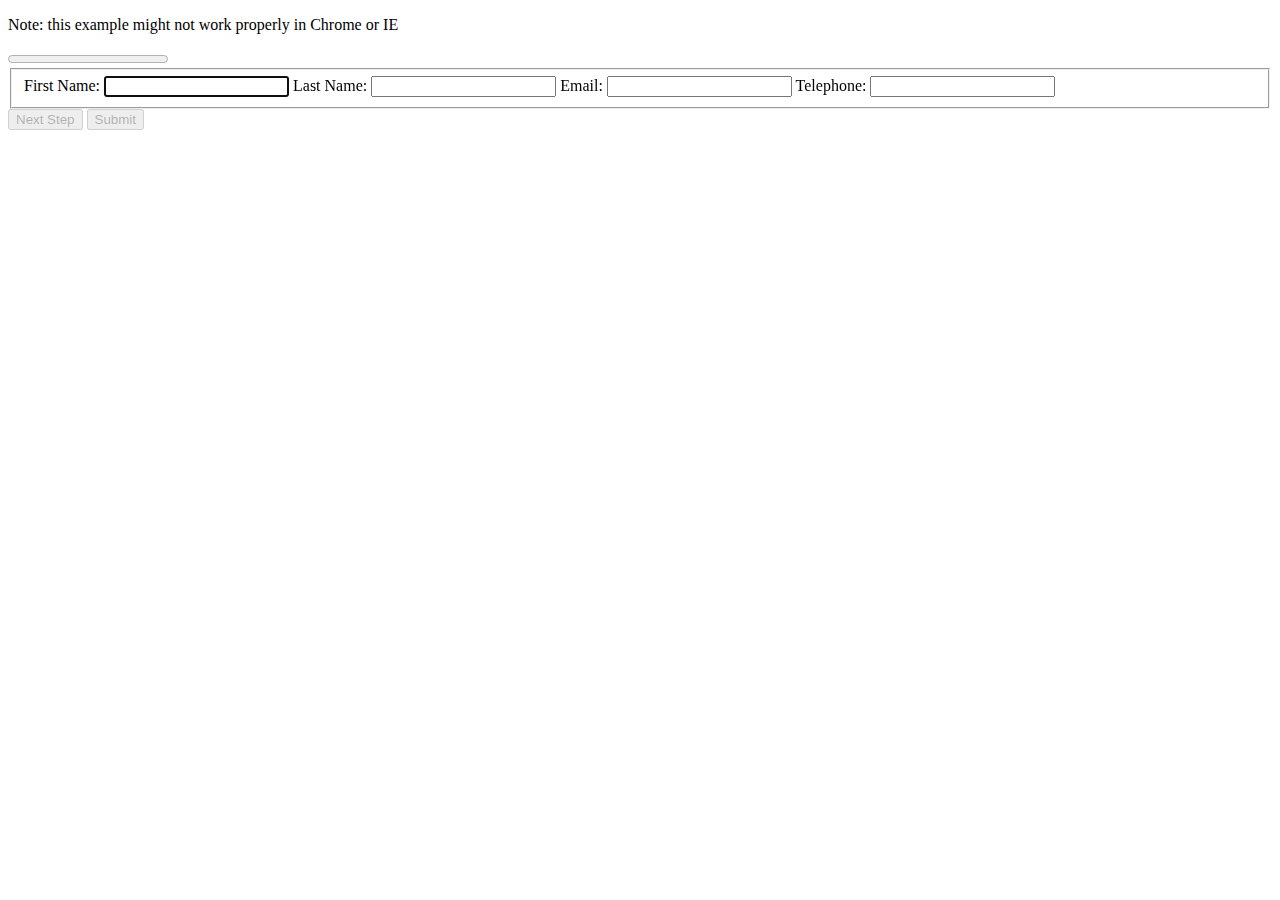
==== 1/userform.html @ 7768612e "initial commit" ====
<!DOCTYPE html>
<html lang="en-us">
<head>
	<title>User Information Wizard Form</title>
	<link rel="stylesheet" type="text/css" href="style.css" />
</head>
<body>
<p>Note: this example might not work properly in Chrome or IE</p>
<progress id="progress" value="0" max="100"></progress>
<form action="#" method=POST autocomplete="off">
	<fieldset>
		<label>First Name:</label> <input type="text" id="firstName" name="firstName" required autofocus autocomplete="off"/>
		<label>Last Name:</label> <input type="text" id="lastName" name="lastName" required autocomplete="off"/>
		<label>Email:</label> <input type="email" id="email" name="email" required autocomplete="off"/>
		<label>Telephone:</label> <input type="tel" id="telephone" name="telephone" autocomplete="off"	/>
	</fieldset>

	<fieldset hidden>
		<label>Birthday:</label> <input type="text" id="birthday" name="birthday" pattern="(0[1-9]|1[012])[- /.](0[1-9]|[12][0-9]|3[01])[- /.](19|20)\d\d" required autofocus autocomplete="off"/>
		<!-- attribute type="date" does not accept a pattern for now-->
		<label>Current Country:</label> <input type="text" id="country" name="country" required autocomplete="off"/>
		<label>Current City:</label> <input type="text" id="city" name="city" required autocomplete="off"/>
	</fieldset>

	<fieldset hidden>
		<label>Password:</label> <input type="password" id="password" name="password" required autofocus autocomplete="off"/>
		<label>Of course you read our Terms and Conditions:</label><input id="checkit" type="checkbox" required />
		<div id="result"></div>
	</fieldset>
	<button id="toStep2" disabled>Next Step</button>
	<button id="toStep3" hidden disabled>Next Step</button>
	<span id="submit" hidden style="cursor:pointer;">View Data</span>
	<div hidden id="yourData">
	
	</div>
	<input id="finalSubmit" type="submit" />
</form>
	
<script type="text/javascript" src="formDemo.js"></script>
</body>
</html>
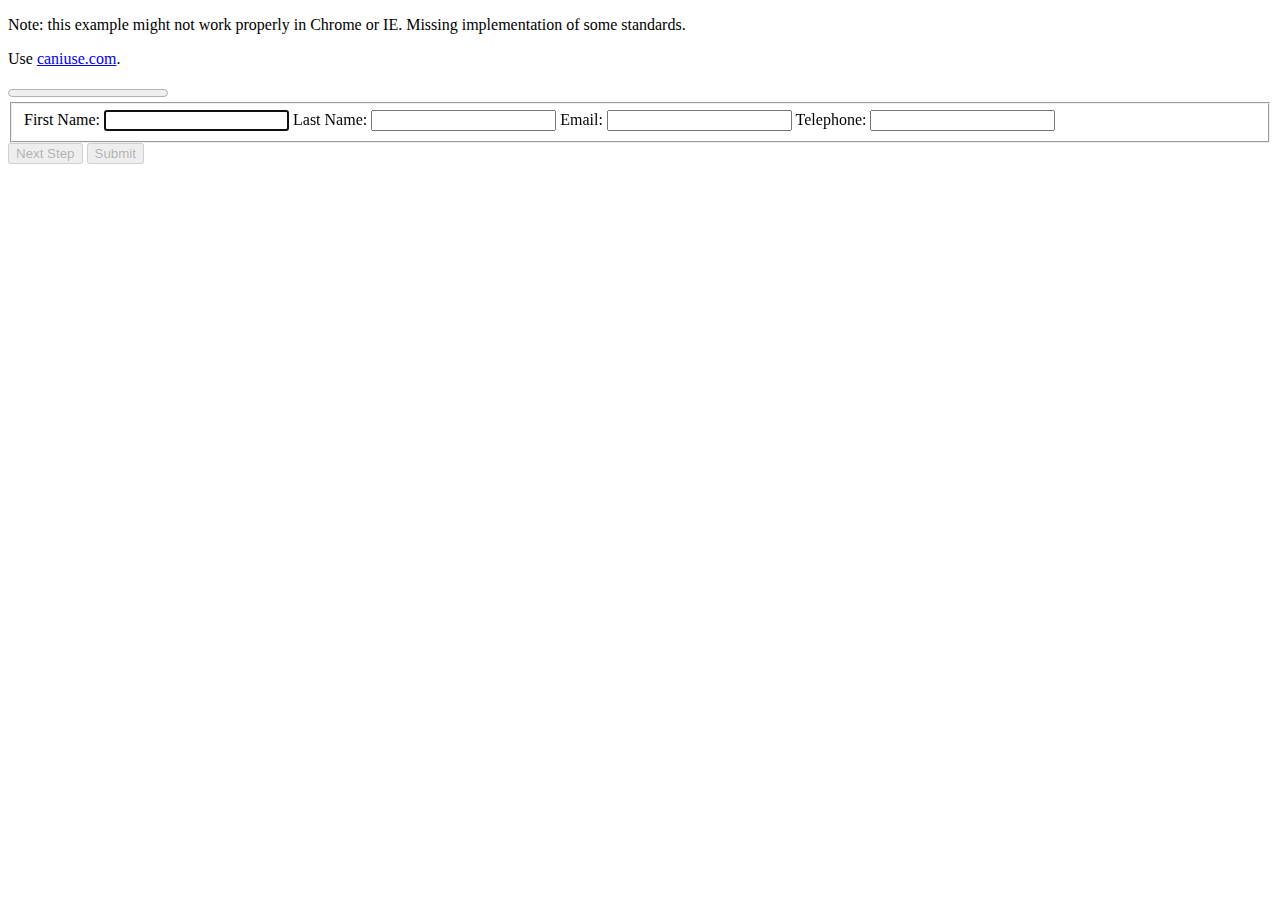
==== commit 6f03d7e9: "minor changes" ====
--- a/1/userform.html
+++ b/1/userform.html
@@ -5,7 +5,8 @@
 	<link rel="stylesheet" type="text/css" href="style.css" />
 </head>
 <body>
-<p>Note: this example might not work properly in Chrome or IE</p>
+<p>Note: this example might not work properly in Chrome or IE. Missing implementation of some standards.</p>
+<p>Use <a href="http://caniuse.com/">caniuse.com</a>.</p>
 <progress id="progress" value="0" max="100"></progress>
 <form action="#" method=POST autocomplete="off">
 	<fieldset>
